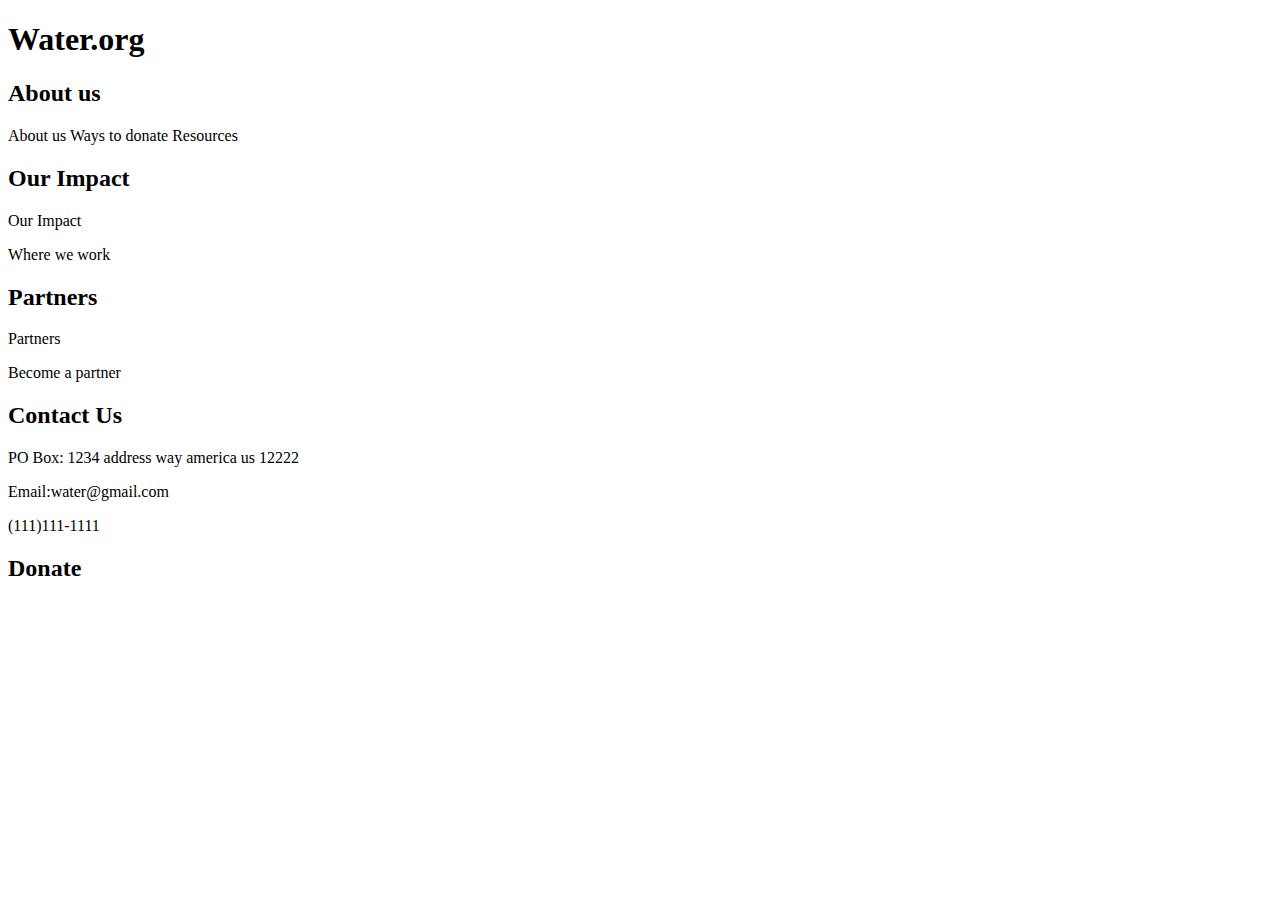
==== footer.html @ 1e2c511a "footer" ====
<!doctype html>
<html lang="en">
  <head>
    <!-- Required meta tags -->


    <meta charset="utf-8">
    <meta name="viewport" content="width=device-width, initial-scale=1">

    <!-- Bootstrap CSS -->
    <link href="https://cdn.jsdelivr.net/npm/bootstrap@5.1.3/dist/css/bootstrap.min.css" rel="stylesheet" integrity="sha384-1BmE4kWBq78iYhFldvKuhfTAU6auU8tT94WrHftjDbrCEXSU1oBoqyl2QvZ6jIW3" crossorigin="anonymous">

    <link rel="stylesheet" href="./CSS/styles.css">
    <title>Footer</title>
  </head>
  <body>
    <section class="content">
      
        <div class="overview">
          <h1>Water.org</h1>
          <span class="placeholder col-12 bg-success"></span>
          <div class="d-flex justify-content-start">

         
  
  
       
          <h2>About us</h2>  
          <p>About us
            Ways to donate
            Resources
          </p>  
          <h2>Our Impact</h2>
          <p>Our Impact </p> 
            <p>Where we work</p>
          </div> 

        </div>
    </section>
    
    <section class="content">
      <div class="d-flex justify-content-start">
        <h2>Partners</h2>
        <p>Partners</p>
        <p>Become a partner</p>
         </div>
        </div>
     
  </section>
  
  <section class="content">
    <div class="d-flex justify-content-end">
      <h2>Contact Us</h2>
      <p>PO Box:  1234 address way
        america us 12222</p>
        <p>Email:water@gmail.com</p>
        <p>(111)111-1111</p>
        <section class="content">
          <div class="d-flex justify-content-end">
            <h2>Donate</h2>
            

      

    </div>
</section>


















  </body>
    </html>
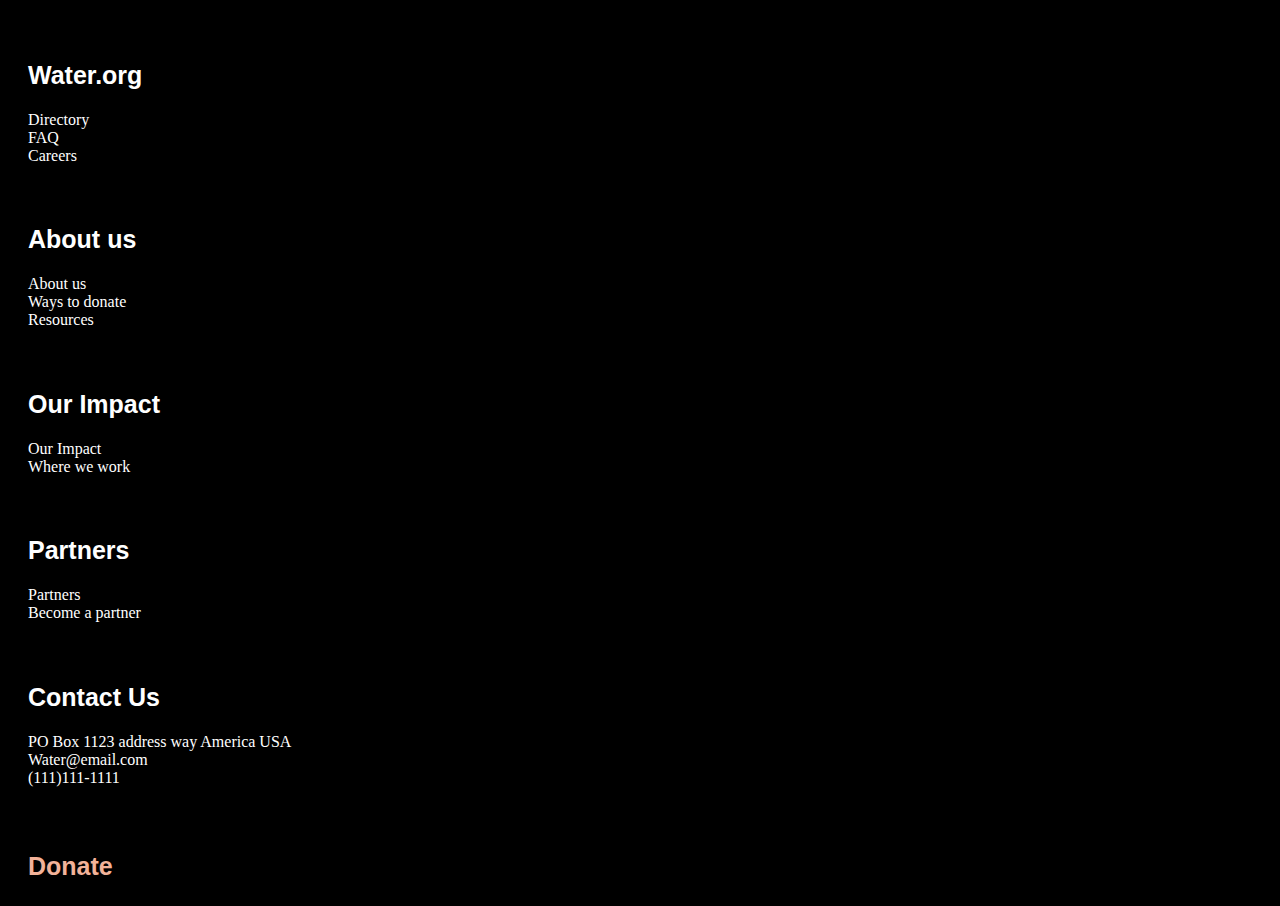
==== commit 84569b8b: "Footer Final" ====
--- a/footer.html
+++ b/footer.html
@@ -10,54 +10,76 @@
     <!-- Bootstrap CSS -->
     <link href="https://cdn.jsdelivr.net/npm/bootstrap@5.1.3/dist/css/bootstrap.min.css" rel="stylesheet" integrity="sha384-1BmE4kWBq78iYhFldvKuhfTAU6auU8tT94WrHftjDbrCEXSU1oBoqyl2QvZ6jIW3" crossorigin="anonymous">
 
-    <link rel="stylesheet" href="./CSS/styles.css">
+    <link rel="stylesheet" href="./css/footer.css">
     <title>Footer</title>
   </head>
   <body>
-    <section class="content">
+    <footer class="content">
       
         <div class="overview">
-          <h1>Water.org</h1>
-          <span class="placeholder col-12 bg-success"></span>
-          <div class="d-flex justify-content-start">
+          
+          
+          
+          <div class="row">
 
-         
-  
-  
-       
-          <h2>About us</h2>  
-          <p>About us
-            Ways to donate
-            Resources
-          </p>  
-          <h2>Our Impact</h2>
-          <p>Our Impact </p> 
-            <p>Where we work</p>
-          </div> 
+            <div class="col-lg-3">
+              <h2>Water.org</h2>  
+              <a href="#">Directory</a>
+              <a href="#">FAQ</a>
+              <a href="#">Careers</a>
+          </div>
 
+            <div class="col-lg-3">
+                <h2>About us</h2>  
+                <a href="#">About us</a>
+                <a href="#">Ways to donate</a>
+                <a href="#">Resources</a>
+            </div>
+
+            <div class="col-lg-3">
+              <h2>Our Impact</h2>  
+              <a href="#">Our Impact</a>
+              <a href="#">Where we work</a>
+            </div>
+
+              <div class="col-lg-3">
+                <h2>Partners</h2>  
+                <a href="#">Partners</a>
+                <a href="#">Become a partner</a>
+            </div>
+
+            <div class="col-lg-3">
+              <h2>Contact Us</h2>  
+              <a href="#">PO Box 1123 address way America USA</a>
+              <a href="#">Water@email.com</a>
+              <a href="#">(111)111-1111</a>
+          </div>
+
+          <div class="col-lg-3">
+            <h3>Donate</h3>  
         </div>
-    </section>
+            
+              
+          </div>
+
+
+          
+      
+
+          
+          
+          </div>
+
+        
+
+          
+        </footer>
     
-    <section class="content">
-      <div class="d-flex justify-content-start">
-        <h2>Partners</h2>
-        <p>Partners</p>
-        <p>Become a partner</p>
-         </div>
-        </div>
-     
-  </section>
+ 
   
   <section class="content">
     <div class="d-flex justify-content-end">
-      <h2>Contact Us</h2>
-      <p>PO Box:  1234 address way
-        america us 12222</p>
-        <p>Email:water@gmail.com</p>
-        <p>(111)111-1111</p>
-        <section class="content">
-          <div class="d-flex justify-content-end">
-            <h2>Donate</h2>
+      
             
 
       
--- a/css/footer.css
+++ b/css/footer.css
@@ -0,0 +1,71 @@
+body{
+    background-color: black;
+    
+
+}
+h1{
+    font-family: Arial, Helvetica, sans-serif;
+  
+    font-size: 30px;
+    margin-top: 100px;
+    margin-left: 30px;
+    text-align: center;
+    color: white
+  
+
+}
+
+h2{
+    font-family: Arial, Helvetica, sans-serif;
+    font-size: 25px;
+    padding-left: 20px;
+    padding-top: 40px;
+    font-weight: bold;
+    color: white
+    
+  
+}
+
+p{
+
+    margin-left: 50px;
+    color: white;
+    padding-top: 40px;
+    text-align: left;
+    
+  
+}
+
+.text{
+    text-align: left;
+    margin-left: 50px;
+}
+
+.donate{
+    text-align: right;
+    padding-right: 40px;
+
+}
+h3{
+    padding-right: 40px;
+    padding-left: 20px;
+    color: #F2B299; 
+    font-family: Arial, Helvetica, sans-serif;
+    font-size: 25px;
+    font-weight: bold;
+    padding-top: 40px;
+  
+}
+
+footer a{
+display: block;
+color: white;
+text-decoration: none;
+padding-left: 20px;
+
+
+}
+
+footer a:hover{
+    color: #F2B299;
+}